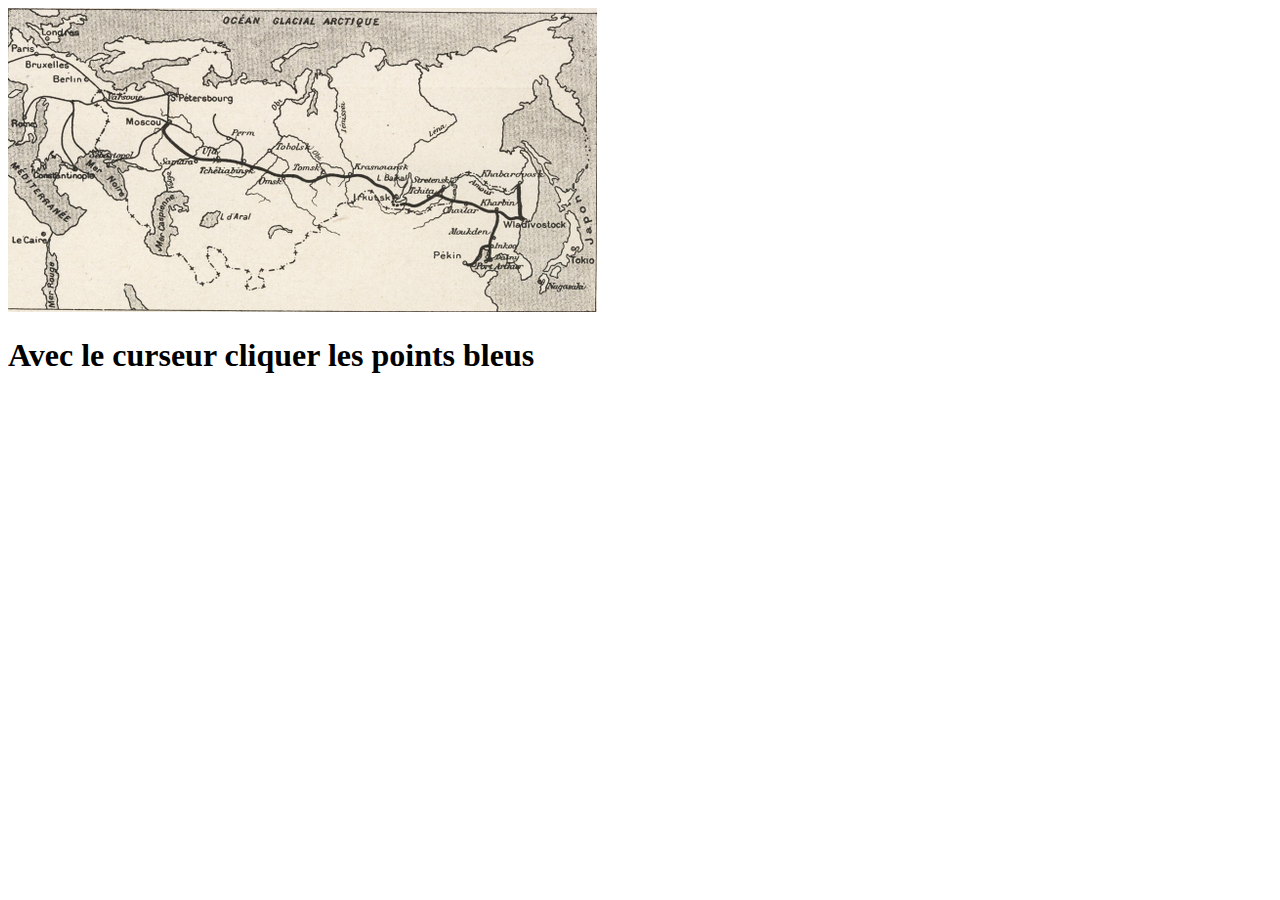
==== index.html @ c1306a1d "Add files via upload" ====
<!DOCTYPE html>
<html lang="en">
<head>
    <meta charset="UTF-8">
    <meta http-equiv="X-UA-Compatible" content="IE=edge">
    <meta name="viewport" content="width=device-width, initial-scale=1.0">
    <title>Blaise Cendrars: Prose du Transsibérien et de la petite Jehanne de France</title>
    <link rel="stylesheet" href="stylesheet.css">
</head>
<body>
    
<main>
    <img src="/images/image.png" alt="">

    <a href="/subpages/paris.html">
        <div class="paris"></div>
    </a>
    <a href="/subpages/moscou.html">
        <div class="moscou"></div>
    </a>
    <a href="/subpages/tomsk.html">
        <div class="tomsk"></div>
    </a>
    <a href="/subpages/kharbin.html">
        <div class="kharbin"></div>
    </a>
    <a href="/subpages/kazan.html">
        <div class="autsk"></div>
    </a>
    <h1>Avec le curseur cliquer les points bleus</h1>
</main>

</body>
</html>
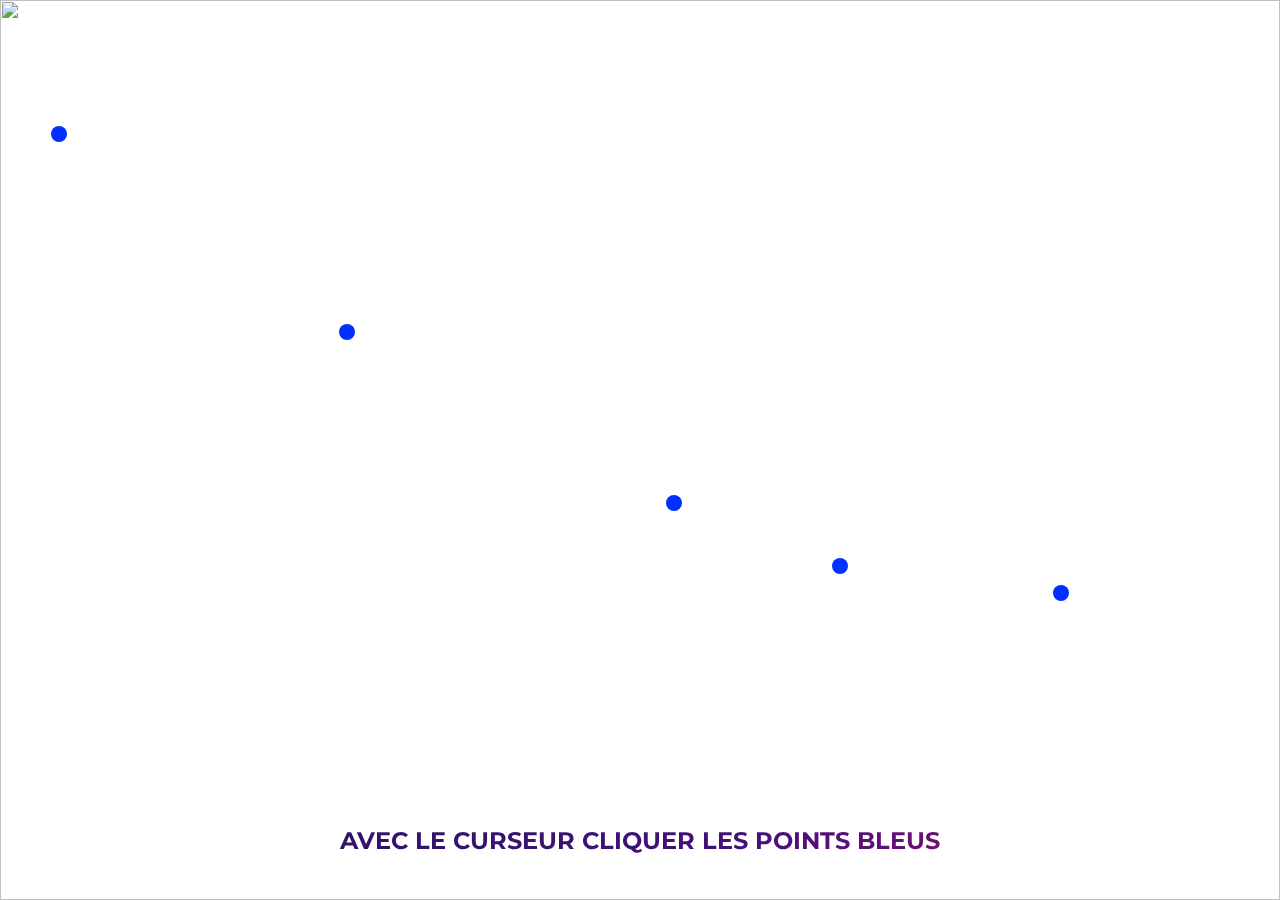
==== commit 47d01cf6: "Update index.html" ====
--- a/index.html
+++ b/index.html
@@ -10,7 +10,7 @@
 <body>
     
 <main>
-    <img src="/images/image.png" alt="">
+    <img src="https://cdn.discordapp.com/attachments/915595652292034601/975445165319811102/unknown.png" alt="">
 
     <a href="/subpages/paris.html">
         <div class="paris"></div>
@@ -31,4 +31,4 @@
 </main>
 
 </body>
-</html>+</html>
--- a/stylesheet.css
+++ b/stylesheet.css
@@ -0,0 +1,119 @@
+@import url('https://fonts.googleapis.com/css2?family=Montserrat:wght@700&display=swap');
+
+.main{
+    width: 100%;
+    height: 100%;
+    position: relative;
+}
+img{
+    width: 100%;
+    height: 100%;
+    position: absolute;
+    top: 0;
+    left: 0;
+}
+
+h1{ 
+    position: absolute;
+    font-size: 150%;
+    width: 100%;
+    font-family: 'Montserrat', sans-serif;
+    bottom: 5%;
+    text-align: center;
+    text-transform: uppercase;
+    left: 50%;
+    transform: translatex(-50%);
+    color: #000;
+    margin: 0;
+    padding: 0;
+    background-image: linear-gradient(
+      -225deg,
+      #231557 0%,
+      #44107a 29%,
+      #ff1361 67%,
+      #fff800 100%
+    );
+    background-size: auto auto;
+    background-clip: border-box;
+    background-size: 200% auto;
+    color: #fff;
+    background-clip: text;
+    -webkit-background-clip: text;
+    -webkit-text-fill-color: transparent;
+    animation: textclip 2s linear infinite;
+    display: inline-block;
+  }
+  
+  @keyframes textclip {
+    to {
+      background-position: 200% center;
+    }
+  }
+a{
+    width: 100%;
+}
+.paris {
+    position: absolute;
+    top: 14%;
+    left: 4%;
+    width: 1rem; /* control the size */
+    background: rgb(0, 47, 255); /* control the color here */
+}
+
+.moscou{
+    position: absolute;
+    top: 36%;
+    left: 26.5%;
+    width: 1rem; /* control the size */
+    background: rgb(0, 47, 255); /* control the color here */
+}
+.tomsk {
+    position: absolute;
+    top: 55%;
+    left: 52%;
+    width: 1rem; /* control the size */
+    background: rgb(0, 47, 255); /* control the color here */
+}
+
+.kharbin{
+    position: absolute;
+    top: 65%;
+    right: 16.5%;
+    width: 1rem; /* control the size */
+    background: rgb(0, 47, 255); /* control the color here */
+}
+.autsk{
+    position: absolute;
+    top: 62%;
+    right: 33.75%;
+    width: 1rem; /* control the size */
+    background: rgb(0, 47, 255); /* control the color here */
+}
+
+
+
+/* Animation */
+
+div,
+div::before,
+div::after {
+    content: "";
+    display: grid;
+    grid-area: 1/1;
+    aspect-ratio: 1;
+    border-radius: 50%;
+    box-shadow: 0 0 0 0 rgba(0, 38, 255, 0.2); /* and here, 3 is the transparency */
+    animation: r 3s linear infinite var(--s, 0s);
+}
+div::before {
+    --s: 1s;
+}
+div::after {
+    --s: 2s;
+}
+  
+@keyframes r {
+    to {
+      box-shadow: 0 0 0 2rem #0000;
+    }
+}